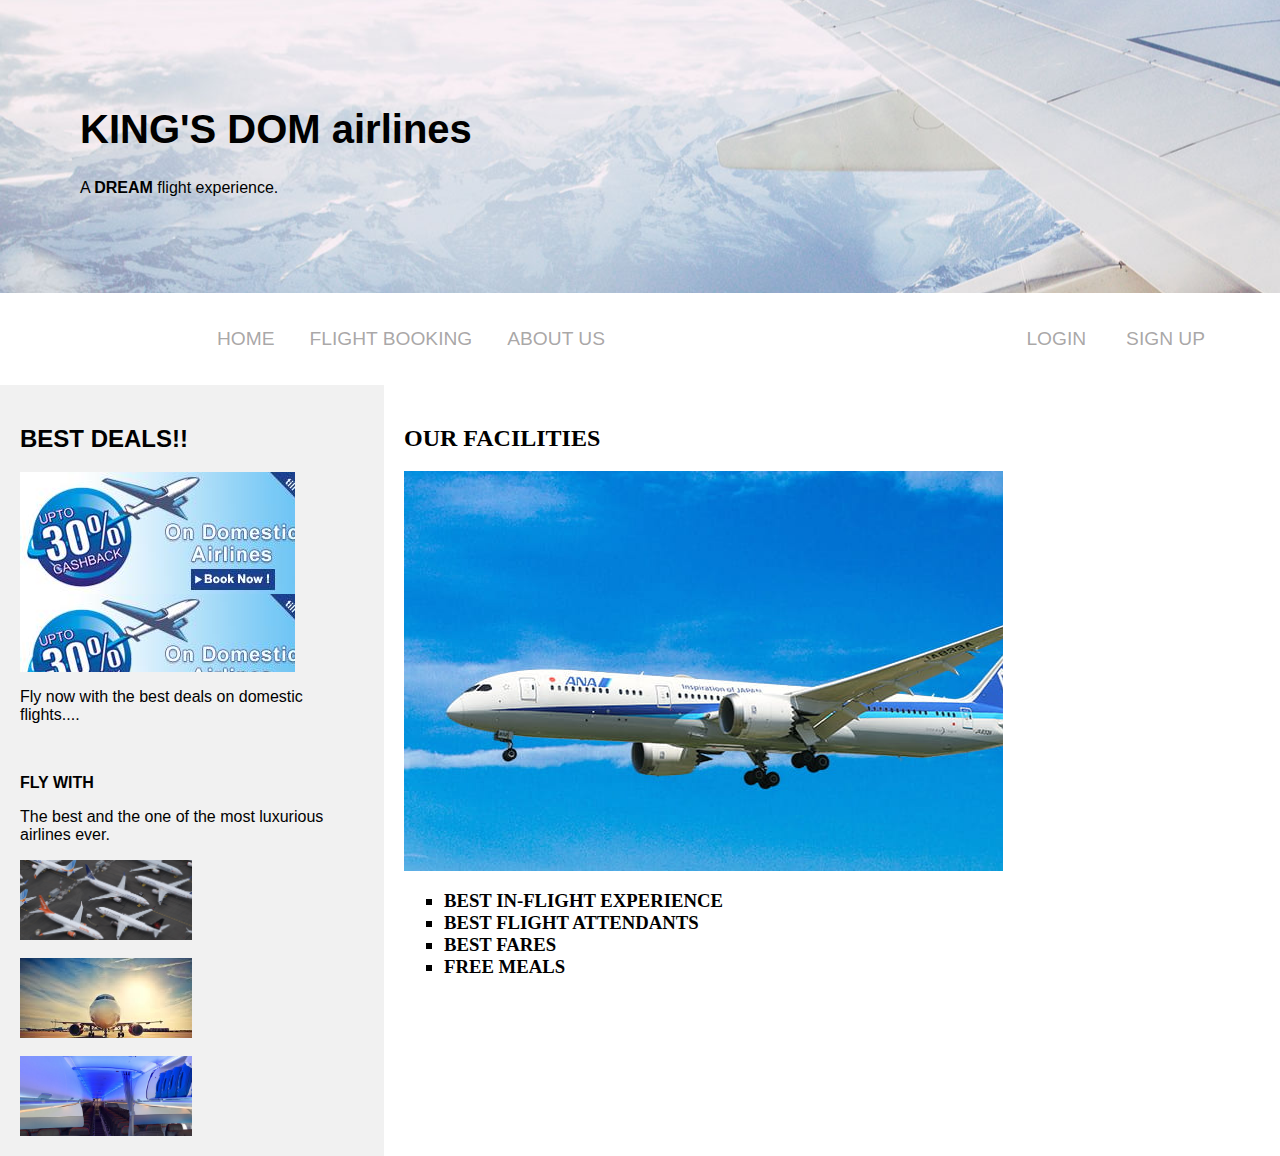
==== mainpage.html @ 80b4398c "msg" ====
<!DOCTYPE html>
<html lang="en">
<head>
<title>HOME</title>
<meta charset="UTF-8">
<meta name="viewport" content="width=device-width, initial-scale=1">
<style>
* {
  box-sizing: border-box;
}

/* Style the body */
body {
  font-family: Arial, Helvetica, sans-serif;
  margin: 0;
}
.logintab{
    display: grid;
    grid-template-columns: 1fr 1fr;
    
  }
  .logintab a{
    font-size: 1.2em;
    text-decoration: none;
    text-transform: uppercase;
    color: rgba(151, 148, 148, 0.829);
    padding-bottom: 5px;
    transition: border-bottom 0.5s linear;
  }
  .logintab a:hover{
    color: black;
    padding-bottom: 10px;
  }
  .border-act a{
    color: black !important; 
    padding-bottom: 10px;
  }
  .logo img{
    height: 100px;
    width: auto;
  }
  .lefttab{
    display: flex;
    justify-content: right;
    padding: 35px;
  
  }
  .logintab > .lefttab > div{
    margin-left: 35px;
  }
  .righttab{
    display: flex;
    justify-content:flex-end;
    padding: 35px;
  }
  .logintab > .righttab > div {
    margin-right: 40px;
  }


/* Header/logo Title */
.header {
  padding: 80px;
  background-position:left;
  background-size:auto;
  background-image: url(img/background.jpg);
}

/* Increase the font size of the heading */
.header h1 {
  font-size: 40px;
}

/* Sticky navbar - toggles between relative and fixed, depending on the scroll position. It is positioned relative until a given offset position is met in the viewport - then it "sticks" in place (like position:fixed). The sticky value is not supported in IE or Edge 15 and earlier versions. However, for these versions the navbar will inherit default position */
.navbar {
  overflow: hidden;
  background-color: #333;
  position: sticky;
  position: -webkit-sticky;
  top: 0;
}

/* Style the navigation bar links */
.navbar a {
  float: left;
  display: block;
  color: white;
  text-align: center;
  padding: 14px 20px;
  text-decoration: none;
}


/* Right-aligned link */
.navbar a.right {
  float: right;
}

/* Change color on hover */
.navbar a:hover {
  background-color: #ddd;
  color: black;
}

/* Active/current link */
.navbar a.active {
  background-color: #666;
  color: white;
}

/* Column container */
.row {  
  display: -ms-flexbox; /* IE10 */
  display: flex;
  -ms-flex-wrap: wrap; /* IE10 */
  flex-wrap: wrap;
}

/* Create two unequal columns that sits next to each other */
/* Sidebar/left column */
.side {
  -ms-flex: 30%; /* IE10 */
  flex: 30%;
  background-color: #f1f1f1;
  padding: 20px;
}

/* Main column */
.main {   
  -ms-flex: 70%; /* IE10 */
  flex: 70%;
  background-color: white;
  padding: 20px;
  font-family: "Lucida Grande";
}

/* Fake image, just for this example */
.fakeimga {
  background-image: url(img/promo.jpg);
    background-size:auto;
  width:80%;
  padding: 10px 50px 20px 50px;
}
    
    .fakeimgb {
  background-image: url(img/gettyimages.jpg);
    background-size:cover;
  width:50%;
  padding: 20px;
    }
    
    .fakeimgc {
  background-image: url(img/images.jfif);
    background-size:cover;
  width:50%;
        padding: 20px;
    }
    
    .fakeimgd {
  background-image: url(img/inside.jpeg);
    background-size:cover;
  width:50%;
  padding: 20px;
    }
    .fakeimge {
  background-image: url(img/airlines-strategic-sourcing.jpg);
    background-size:contain;
  width:50%;
  padding: 80px;
    }
    .fakeimgf {
  background-image: url(img/img_index_kv_01_sp.jpg);
    background-size:auto;
  width:70%;
  padding: 200px;
    }

/* Responsive layout - when the screen is less than 700px wide, make the two columns stack on top of each other instead of next to each other */
@media screen and (max-width: 700px) {
  .row {   
    flex-direction: column;
  }
}

/* Responsive layout - when the screen is less than 400px wide, make the navigation links stack on top of each other instead of next to each other */
@media screen and (max-width: 400px) {
  .navbar a {
    float: none;
    width: 100%;
  }
}
</style>
</head>
<body>

<div class="header">
  <h1>KING'S DOM airlines</h1>
  <p>A <b>DREAM</b> flight experience.</p>
</div>
<div class="logintab">
            <div class="lefttab">
            <!-- home, booking, contact...etc -->
            <div class="hometab">
                <a href="mainpage.html">HOME</a>
            </div>

            <div class="bookflight">
                <a href="index.html">Flight Booking</a>
            </div>
            <div class="contact-us">
                <a href="about us.html">About us</a>
            </div>

            </div>
            <div class="righttab">
            <div class="login">
            <a href="login.html">LOGIN</a>
            </div>
            <div class="myacc">
                <a href="sign in.html">Sign up</a>
            </div>
            </div>
        </div>
<div class="row">
  <div class="side">
    <h2>BEST DEALS!!</h2>
    <div class="fakeimga" style="height:200px;"></div>
    <p>Fly now with the best deals on domestic flights....</p><br>
    <p><b>FLY WITH</b></p>
    <p>The best and the one of the most luxurious airlines ever.</p>
    <div class="fakeimgb" style="height:80px;"></div><br>
    <div class="fakeimgc" style="height:80px;"></div><br>
    <div class="fakeimgd" style="height:80px;"></div>
  </div>
  <div class="main">
    <h2>OUR FACILITIES</h2>
    <div class="fakeimgf" style="height:200px;"></div>
    <h3><ul type="square">
      <li>BEST IN-FLIGHT EXPERIENCE</li>
      <li>BEST FLIGHT ATTENDANTS</li>
      <li>BEST FARES</li>
      <li>FREE MEALS</li>
    </ul></h3>
  </div>
</div>
</body>
</html>
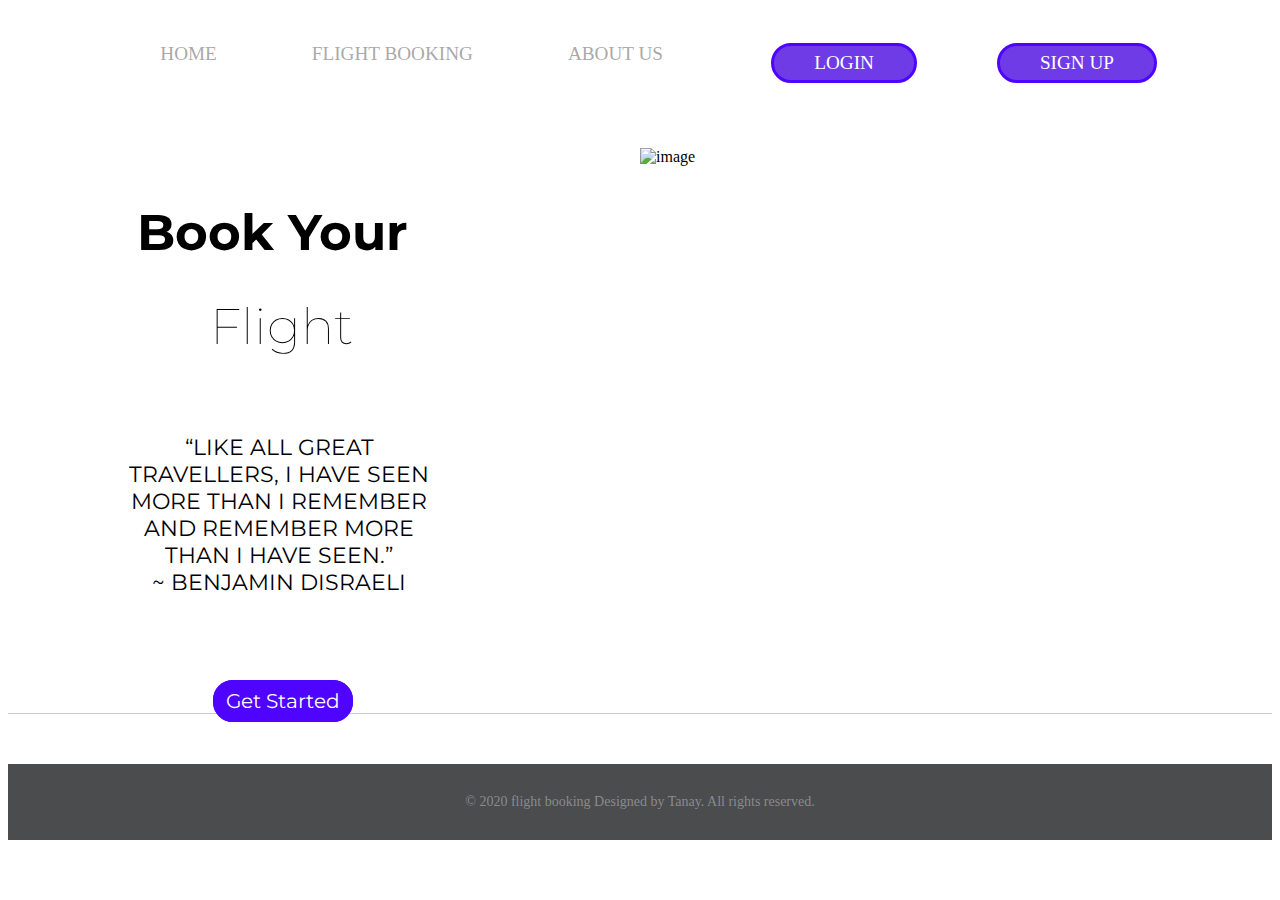
==== commit 60b56055: "." ====
--- a/mainpage.html
+++ b/mainpage.html
@@ -1,20 +1,11 @@
 <!DOCTYPE html>
 <html lang="en">
 <head>
-<title>HOME</title>
-<meta charset="UTF-8">
-<meta name="viewport" content="width=device-width, initial-scale=1">
-<style>
-* {
-  box-sizing: border-box;
-}
-
-/* Style the body */
-body {
-  font-family: Arial, Helvetica, sans-serif;
-  margin: 0;
-}
-.logintab{
+  <link href="https://fonts.googleapis.com/css2?family=Montserrat&display=swap" rel="stylesheet">
+
+  <title>main page</title>
+  <style>
+    .logintab{
     display: grid;
     grid-template-columns: 1fr 1fr;
     
@@ -24,7 +15,7 @@
     text-decoration: none;
     text-transform: uppercase;
     color: rgba(151, 148, 148, 0.829);
-    padding-bottom: 5px;
+    padding: 6px 30px 6px 30px;
     transition: border-bottom 0.5s linear;
   }
   .logintab a:hover{
@@ -43,6 +34,7 @@
     display: flex;
     justify-content: right;
     padding: 35px;
+    width: 650px;
   
   }
   .logintab > .lefttab > div{
@@ -54,194 +46,190 @@
     padding: 35px;
   }
   .logintab > .righttab > div {
-    margin-right: 40px;
-  }
-
-
-/* Header/logo Title */
-.header {
-  padding: 80px;
-  background-position:left;
-  background-size:auto;
-  background-image: url(img/background.jpg);
+    margin-right: 80px;
+  }
+  .downbox{
+    display: grid;
+    grid-template-columns: 1fr 1fr;
+      justify-content: space-evenly;
+      padding-top: 30px;
+  }
+  .right-box{
+    padding-top: 20px;
+    width:400px;
+    
+  }
+ 
+  .left-box img{
+  	width: 700px;
+  }
+  .right-box h1{
+    font-size: 50px;
+    text-align: right;
+    font-family: 'Montserrat', sans-serif;
+    margin-left: 100px;
+
+  }
+  .align-text{
+  	text-align: center;
+
+  }
+  .normal{
+    font-weight: lighter;
+    text-align: center;
+    padding-right: 55px;
+
+  }
+  .login{
+    padding: 6px 10px 6px 10px;
+    border: 3px solid  rgb(79, 4, 255);
+    border-radius: 20px;
+    background:  rgb(111, 59, 231);
+  }
+  .login a{
+    color:white;
+  }
+
+  .login:hover{
+    color:gray;
+    background: transparent;
+    
+}  
+
+ .myacc{
+    padding: 6px 10px 6px 10px;
+    border: 3px solid  rgb(79, 4, 255);
+    border-radius: 20px;
+    background:  rgb(111, 59, 231);
+  }
+  .myacc a{
+    color:white;
+  }
+
+  .myacc:hover{
+    color:gray;
+    background: transparent;
+    
+  }
+  .textcon{
+    font-family: 'Montserrat', sans-serif;
+   width: 300px;
+  border: 1px solid transparent;
+  padding: 20px 50px 50px 100px;
+  margin: 20px;
+  text-align: center;
+  font-size: 22px;
+  }
+.getstart{
+  text-align: right;
+  padding-right: 55px;
+  
 }
-
-/* Increase the font size of the heading */
-.header h1 {
-  font-size: 40px;
+.getstart a{
+  font-size: 20px;
+  font-family: 'Montserrat', sans-serif;
+  color:white;
+  text-decoration: none;
+  padding: 6px 10px 6px 10px;
+    border: 3px solid  rgb(79, 4, 255);
+    border-radius: 20px;
+    background:  rgb(79, 4, 255);
 }
-
-/* Sticky navbar - toggles between relative and fixed, depending on the scroll position. It is positioned relative until a given offset position is met in the viewport - then it "sticks" in place (like position:fixed). The sticky value is not supported in IE or Edge 15 and earlier versions. However, for these versions the navbar will inherit default position */
-.navbar {
-  overflow: hidden;
-  background-color: #333;
-  position: sticky;
-  position: -webkit-sticky;
-  top: 0;
+.getstart a:hover{
+    color: rgb(79, 4, 255);
+    background: transparent;
+    padding: 11px 15px 11px 15px;
 }
-
-/* Style the navigation bar links */
-.navbar a {
-  float: left;
-  display: block;
-  color: white;
-  text-align: center;
-  padding: 14px 20px;
-  text-decoration: none;
-}
-
-
-/* Right-aligned link */
-.navbar a.right {
-  float: right;
-}
-
-/* Change color on hover */
-.navbar a:hover {
-  background-color: #ddd;
-  color: black;
-}
-
-/* Active/current link */
-.navbar a.active {
-  background-color: #666;
-  color: white;
-}
-
-/* Column container */
-.row {  
-  display: -ms-flexbox; /* IE10 */
-  display: flex;
-  -ms-flex-wrap: wrap; /* IE10 */
-  flex-wrap: wrap;
-}
-
-/* Create two unequal columns that sits next to each other */
-/* Sidebar/left column */
-.side {
-  -ms-flex: 30%; /* IE10 */
-  flex: 30%;
-  background-color: #f1f1f1;
-  padding: 20px;
-}
-
-/* Main column */
-.main {   
-  -ms-flex: 70%; /* IE10 */
-  flex: 70%;
-  background-color: white;
-  padding: 20px;
-  font-family: "Lucida Grande";
-}
-
-/* Fake image, just for this example */
-.fakeimga {
-  background-image: url(img/promo.jpg);
-    background-size:auto;
-  width:80%;
-  padding: 10px 50px 20px 50px;
-}
-    
-    .fakeimgb {
-  background-image: url(img/gettyimages.jpg);
-    background-size:cover;
-  width:50%;
-  padding: 20px;
-    }
-    
-    .fakeimgc {
-  background-image: url(img/images.jfif);
-    background-size:cover;
-  width:50%;
-        padding: 20px;
-    }
-    
-    .fakeimgd {
-  background-image: url(img/inside.jpeg);
-    background-size:cover;
-  width:50%;
-  padding: 20px;
-    }
-    .fakeimge {
-  background-image: url(img/airlines-strategic-sourcing.jpg);
-    background-size:contain;
-  width:50%;
-  padding: 80px;
-    }
-    .fakeimgf {
-  background-image: url(img/img_index_kv_01_sp.jpg);
-    background-size:auto;
-  width:70%;
-  padding: 200px;
-    }
-
-/* Responsive layout - when the screen is less than 700px wide, make the two columns stack on top of each other instead of next to each other */
-@media screen and (max-width: 700px) {
-  .row {   
-    flex-direction: column;
-  }
-}
-
-/* Responsive layout - when the screen is less than 400px wide, make the navigation links stack on top of each other instead of next to each other */
-@media screen and (max-width: 400px) {
-  .navbar a {
-    float: none;
-    width: 100%;
-  }
-}
-</style>
+.site-footer {
+  border-top: 1px solid #ccc;
+  padding-top: 50px; }
+  .site-footer .widget-area {
+    margin-bottom: 50px; }
+    .site-footer .widget-area .widget {
+      font-size: 14px;
+      font-size: 0.875em;
+      margin-bottom: 30px; }
+    .site-footer .widget-area .widget-title {
+      font-size: 20px;
+      font-size: 1.25rem; }
+    .site-footer .widget-area a {
+      color: #768089; }
+    .site-footer .widget-area ul {
+      list-style-type: none; }
+  .site-footer .bottom-footer {
+    background-color: #4a4c4e;
+    text-align: center;
+    padding: 30px 0;
+    font-size: 14px;
+    font-size: 0.875em; }
+  .site-footer .footer-navigation {
+    margin-bottom: 30px; }
+    .site-footer .footer-navigation a {
+      color: white;
+      padding: 0 10px;
+      border-right: 1px solid white;
+      line-height: 20px; }
+      .site-footer .footer-navigation a:last-child {
+        border-right: none; }
+  .site-footer .colophon {
+    color: #898b8d; }
+  </style>
 </head>
 <body>
-
-<div class="header">
-  <h1>KING'S DOM airlines</h1>
-  <p>A <b>DREAM</b> flight experience.</p>
-</div>
-<div class="logintab">
-            <div class="lefttab">
-            <!-- home, booking, contact...etc -->
-            <div class="hometab">
-                <a href="mainpage.html">HOME</a>
-            </div>
-
-            <div class="bookflight">
-                <a href="index.html">Flight Booking</a>
-            </div>
-            <div class="contact-us">
-                <a href="about us.html">About us</a>
-            </div>
-
-            </div>
-            <div class="righttab">
-            <div class="login">
-            <a href="login.html">LOGIN</a>
-            </div>
-            <div class="myacc">
-                <a href="sign in.html">Sign up</a>
-            </div>
-            </div>
-        </div>
-<div class="row">
-  <div class="side">
-    <h2>BEST DEALS!!</h2>
-    <div class="fakeimga" style="height:200px;"></div>
-    <p>Fly now with the best deals on domestic flights....</p><br>
-    <p><b>FLY WITH</b></p>
-    <p>The best and the one of the most luxurious airlines ever.</p>
-    <div class="fakeimgb" style="height:80px;"></div><br>
-    <div class="fakeimgc" style="height:80px;"></div><br>
-    <div class="fakeimgd" style="height:80px;"></div>
+  <div class="container">
+    <div class="navigation">
+      <div class="logintab">
+        <div class="lefttab">
+        <!-- home, booking, contact...etc -->
+        <div class="hometab">
+            <a href="mainpage.html">HOME</a>
+        </div>
+
+        <div class="bookflight">
+            <a href="index.html">Flight Booking</a>
+        </div>
+        <div class="contact-us">
+            <a href="about us.html">About us</a>
+        </div>
+
+        </div>
+        <div class="righttab">
+        <div class="login">
+        <a href="login.html">LOGIN</a>
+        </div>
+        <div class="myacc">
+            <a href="sign in.html">Sign up</a>
+        </div>
+        </div>
+    </div>
+    </div>
+    <div class="downbox">
+      <div class="right-box">
+       
+      <h1 class="txtbold">Book Your</h1>
+      <div class="align-text"><h1 class="normal">Flight</h1></div>
+      <div class="textcon">
+        <p>“LIKE ALL GREAT TRAVELLERS, I HAVE SEEN MORE THAN I REMEMBER AND REMEMBER MORE THAN I HAVE SEEN.”<br> ~ BENJAMIN DISRAELI</p>
+      </div>
+      <div class="getstart">
+        <a href="index.html">Get Started</a>
+      </div>
+           </div>
+
+      <div class="left-box">
+      <img src="img/homeback.jpeg" alt="image">
+      </div>
+    </div>
+    <div class="site-footer">
+					
+      <div class="bottom-footer">
+        <div class="container">
+          <div class="colophon">	 &copy 2020 flight booking Designed by Tanay. All rights reserved.</div>
+        </div>
+      </div>
+  
+</div> <!-- .container -->
+</div> 
   </div>
-  <div class="main">
-    <h2>OUR FACILITIES</h2>
-    <div class="fakeimgf" style="height:200px;"></div>
-    <h3><ul type="square">
-      <li>BEST IN-FLIGHT EXPERIENCE</li>
-      <li>BEST FLIGHT ATTENDANTS</li>
-      <li>BEST FARES</li>
-      <li>FREE MEALS</li>
-    </ul></h3>
-  </div>
-</div>
 </body>
-</html>
+</html>